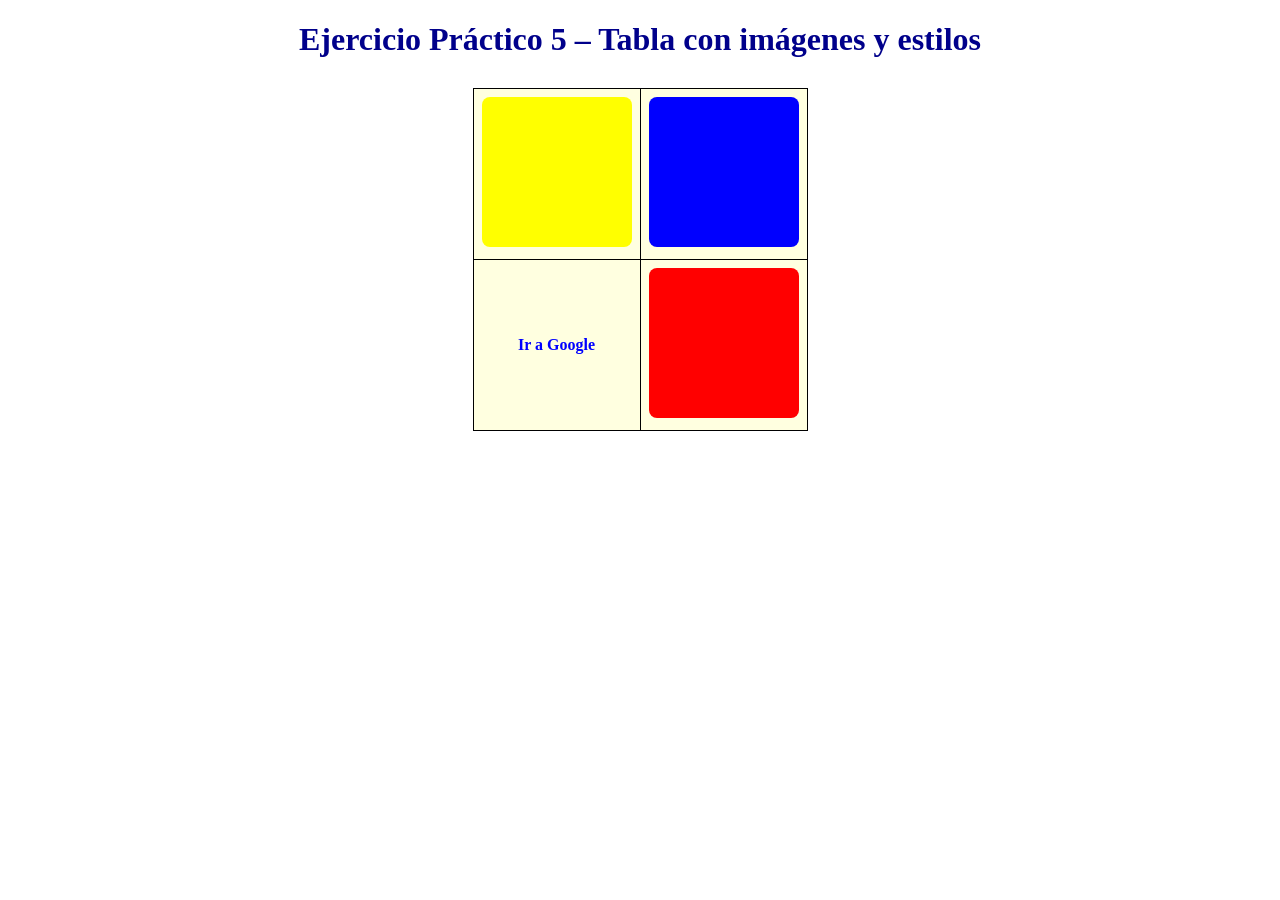
==== ejercicios_css/practico5css/index.html @ afcfe289 "Add files via upload" ====
<!DOCTYPE html>
<html lang="es">
<head>
  <meta charset="UTF-8">
  <title>Ejercicio Práctico 5 – Diseñar celdas con imágenes y estilos</title>
  <link rel="stylesheet" href="estilos.css">
</head>
<body>
  <h1 id="tituloPrincipal">Ejercicio Práctico 5 – Tabla con imágenes y estilos</h1>

  <table>
    <tr>
      <td><img src="imagenes/amarillo.gif" alt="Imagen 1"></td>
      <td><img src="imagenes/azuljpg.png" alt="Imagen 2"></td>
    </tr>
    <tr>
      <td><a href="https://www.google.com">Ir a Google</a></td>
      <td><img src="imagenes/rojopng.png" alt="Imagen 3"></td>
    </tr>
  </table>
</body>
</html>
---- ejercicios_css/practico5css/estilos.css ----
/* ======= Propiedades de texto (Pág. 13) ======= */
h1 {
  color: darkblue;
  text-align: center;
  font-size: 2em;
}

/* ======= Propiedades de bordes (Pág. 19) ======= */
table, td {
  border: 1px solid black;
  border-collapse: collapse;
}

/* ======= Propiedades de márgenes (Pág. 16) ======= */
table {
  margin: 30px auto;
}

/* ======= Propiedades de fondos (Pág. 20) ======= */
td {
  background-color: lightyellow;
  padding: 8px; /* relleno interno */
  text-align: center;
  vertical-align: middle;
}

/* Filas pares con otro color */
tr:nth-child(even) {
  background-color: #f0f0f0;
}

/* Imágenes */
img {
  width: 150px;
  height: auto;
  border-radius: 8px;
}

/* Enlaces dentro de las celdas */
a {
  text-decoration: none;
  color: blue;
  font-weight: bold;
}
a:hover {
  color: red;
}
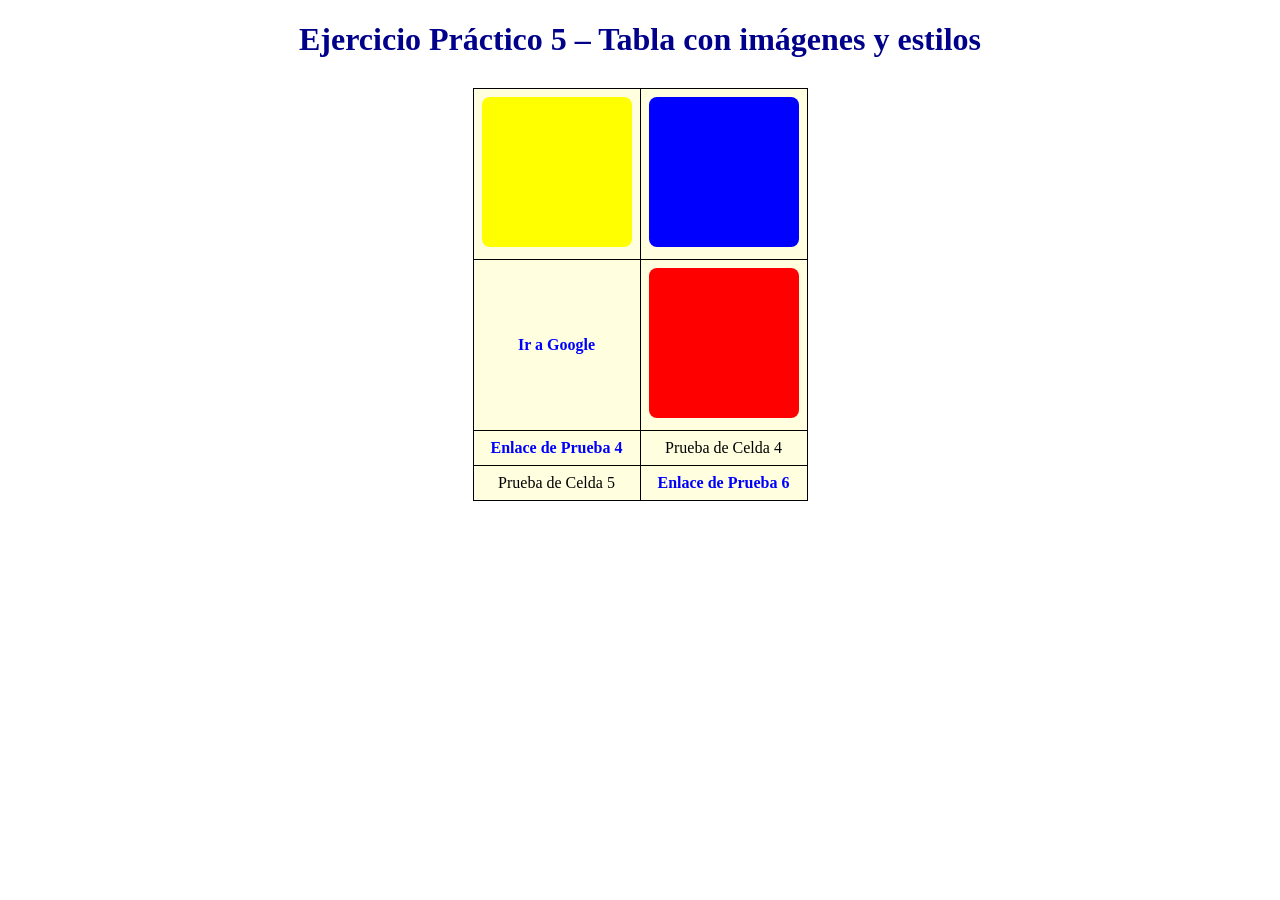
==== commit e107cfbb: "Add additional rows and links to index.html" ====
--- a/ejercicios_css/practico5css/index.html
+++ b/ejercicios_css/practico5css/index.html
@@ -17,6 +17,17 @@
       <td><a href="https://www.google.com">Ir a Google</a></td>
       <td><img src="imagenes/rojopng.png" alt="Imagen 3"></td>
     </tr>
+    <tr>
+      <td><a href="#link4">Enlace de Prueba 4</a></td>
+      <td>Prueba de Celda 4</td>
+    </tr>
+    <tr>
+      <td>Prueba de Celda 5</td>
+      <td><a href="#link6">Enlace de Prueba 6</a></td>
+    </tr>
   </table>
 </body>
 </html>
+</body>
+</html>
+
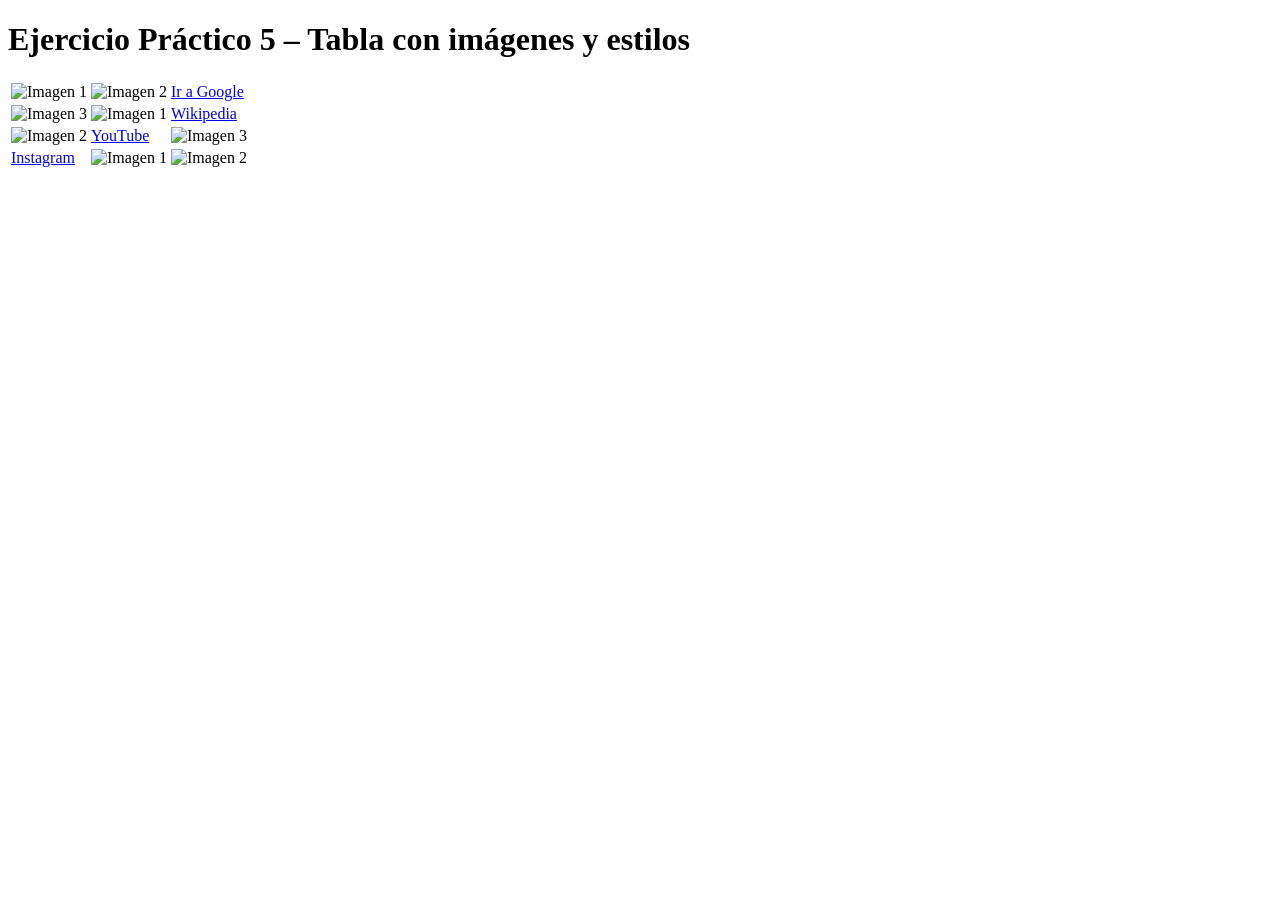
==== commit 1afcd7c4: "Update index.html" ====
--- a/ejercicios_css/practico5css/index.html
+++ b/ejercicios_css/practico5css/index.html
@@ -2,32 +2,33 @@
 <html lang="es">
 <head>
   <meta charset="UTF-8">
-  <title>Ejercicio Práctico 5 – Diseñar celdas con imágenes y estilos</title>
-  <link rel="stylesheet" href="estilos.css">
+  <title>Ejercicio Práctico 5 – Tabla con imágenes y estilos</title>
+  <link rel="stylesheet" href="estilo.css">
 </head>
 <body>
   <h1 id="tituloPrincipal">Ejercicio Práctico 5 – Tabla con imágenes y estilos</h1>
 
   <table>
     <tr>
-      <td><img src="imagenes/amarillo.gif" alt="Imagen 1"></td>
-      <td><img src="imagenes/azuljpg.png" alt="Imagen 2"></td>
+      <td><img src="imagenes/img1.jpg" alt="Imagen 1"></td>
+      <td><img src="imagenes/img2.jpg" alt="Imagen 2"></td>
+      <td><a href="https://www.google.com">Ir a Google</a></td>
     </tr>
     <tr>
-      <td><a href="https://www.google.com">Ir a Google</a></td>
-      <td><img src="imagenes/rojopng.png" alt="Imagen 3"></td>
+      <td><img src="imagenes/img3.jpg" alt="Imagen 3"></td>
+      <td><img src="imagenes/img1.jpg" alt="Imagen 1"></td>
+      <td><a href="https://www.wikipedia.org">Wikipedia</a></td>
     </tr>
     <tr>
-      <td><a href="#link4">Enlace de Prueba 4</a></td>
-      <td>Prueba de Celda 4</td>
+      <td><img src="imagenes/img2.jpg" alt="Imagen 2"></td>
+      <td><a href="https://www.youtube.com">YouTube</a></td>
+      <td><img src="imagenes/img3.jpg" alt="Imagen 3"></td>
     </tr>
     <tr>
-      <td>Prueba de Celda 5</td>
-      <td><a href="#link6">Enlace de Prueba 6</a></td>
+      <td><a href="https://www.instagram.com">Instagram</a></td>
+      <td><img src="imagenes/img1.jpg" alt="Imagen 1"></td>
+      <td><img src="imagenes/img2.jpg" alt="Imagen 2"></td>
     </tr>
   </table>
 </body>
 </html>
-</body>
-</html>
-
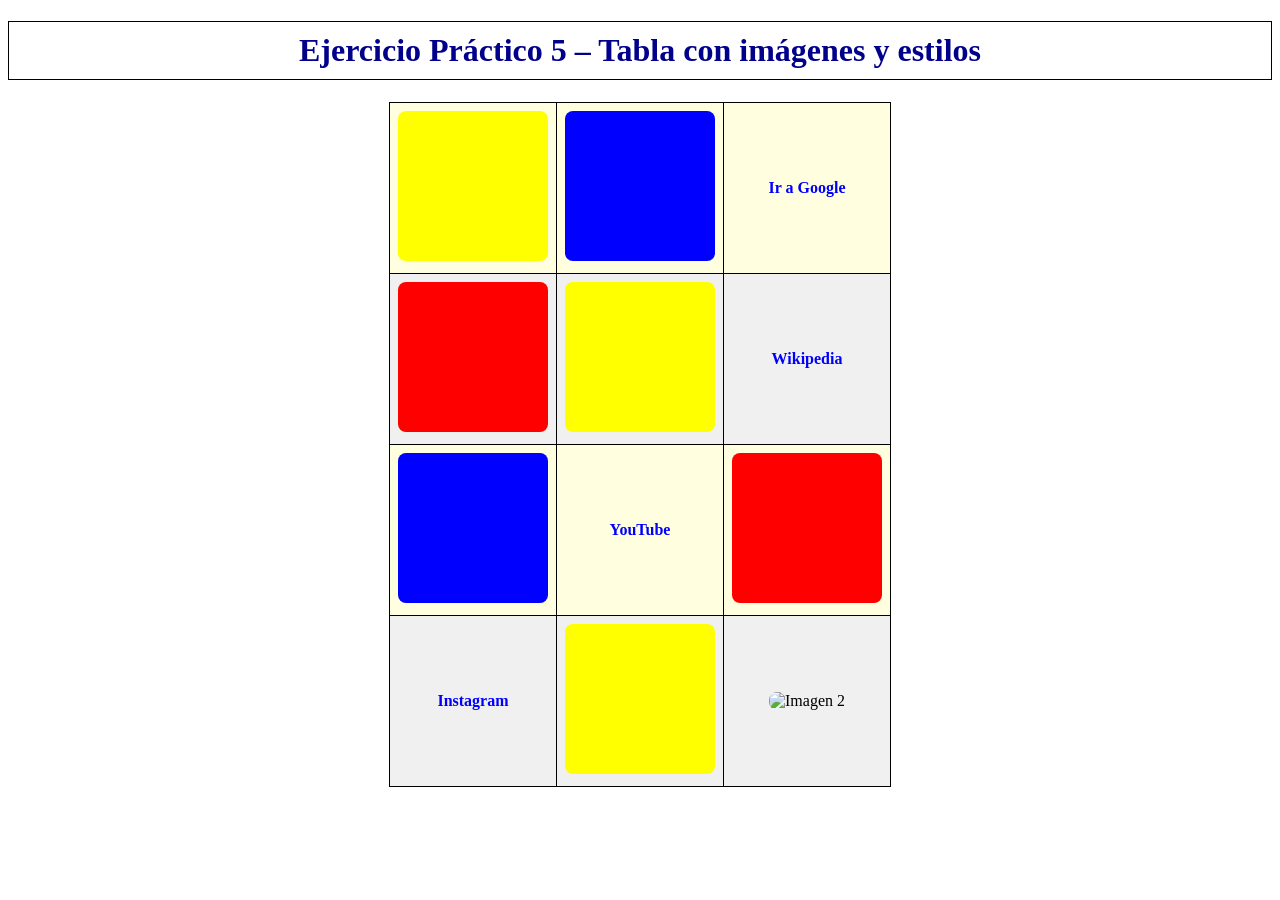
==== commit 3abadbc8: "Add files via upload" ====
--- a/ejercicios_css/practico5css/index.html
+++ b/ejercicios_css/practico5css/index.html
@@ -3,31 +3,31 @@
 <head>
   <meta charset="UTF-8">
   <title>Ejercicio Práctico 5 – Tabla con imágenes y estilos</title>
-  <link rel="stylesheet" href="estilo.css">
+  <link rel="stylesheet" href="estilos.css">
 </head>
 <body>
   <h1 id="tituloPrincipal">Ejercicio Práctico 5 – Tabla con imágenes y estilos</h1>
 
   <table>
     <tr>
-      <td><img src="imagenes/img1.jpg" alt="Imagen 1"></td>
-      <td><img src="imagenes/img2.jpg" alt="Imagen 2"></td>
+      <td><img src="imagenes/amarillo.gif" alt="Imagen 1"></td>
+      <td><img src="imagenes/azuljpg.png" alt="Imagen 2"></td>
       <td><a href="https://www.google.com">Ir a Google</a></td>
     </tr>
     <tr>
-      <td><img src="imagenes/img3.jpg" alt="Imagen 3"></td>
-      <td><img src="imagenes/img1.jpg" alt="Imagen 1"></td>
+      <td><img src="imagenes/rojopng.png" alt="Imagen 3"></td>
+      <td><img src="imagenes/amarillo.gif" alt="Imagen 1"></td>
       <td><a href="https://www.wikipedia.org">Wikipedia</a></td>
     </tr>
     <tr>
-      <td><img src="imagenes/img2.jpg" alt="Imagen 2"></td>
+      <td><img src="imagenes/azuljpg.png" alt="Imagen 2"></td>
       <td><a href="https://www.youtube.com">YouTube</a></td>
-      <td><img src="imagenes/img3.jpg" alt="Imagen 3"></td>
+      <td><img src="imagenes/rojopng.png" alt="Imagen 3"></td>
     </tr>
     <tr>
       <td><a href="https://www.instagram.com">Instagram</a></td>
-      <td><img src="imagenes/img1.jpg" alt="Imagen 1"></td>
-      <td><img src="imagenes/img2.jpg" alt="Imagen 2"></td>
+      <td><img src="imagenes/amarillo.gif" alt="Imagen 1"></td>
+      <td><img src="imagenes/azulpng.png" alt="Imagen 2"></td>
     </tr>
   </table>
 </body>
--- a/ejercicios_css/practico5css/estilos.css
+++ b/ejercicios_css/practico5css/estilos.css
@@ -0,0 +1,45 @@
+/* ======= Encabezado ======= */
+#tituloPrincipal {
+  font-size: 2em;
+  color: darkblue;
+  text-align: center;
+  border: 1px solid black;
+  padding: 10px;
+}
+
+/* ======= Tabla ======= */
+table {
+  border-collapse: collapse;
+  margin: 20px auto;
+  background-color: lightyellow; /* color general del fondo */
+}
+
+/* Celdas */
+td {
+  border: 1px solid black;
+  padding: 8px;
+  text-align: center;
+  vertical-align: middle;
+}
+
+/* Filas pares (coloreadas diferente) */
+tr:nth-child(even) {
+  background-color: #f0f0f0;
+}
+
+/* Imágenes */
+img {
+  width: 150px;
+  height: auto;
+  border-radius: 8px;
+}
+
+/* Enlaces */
+a {
+  text-decoration: none;
+  color: blue;
+  font-weight: bold;
+}
+a:hover {
+  color: red;
+}
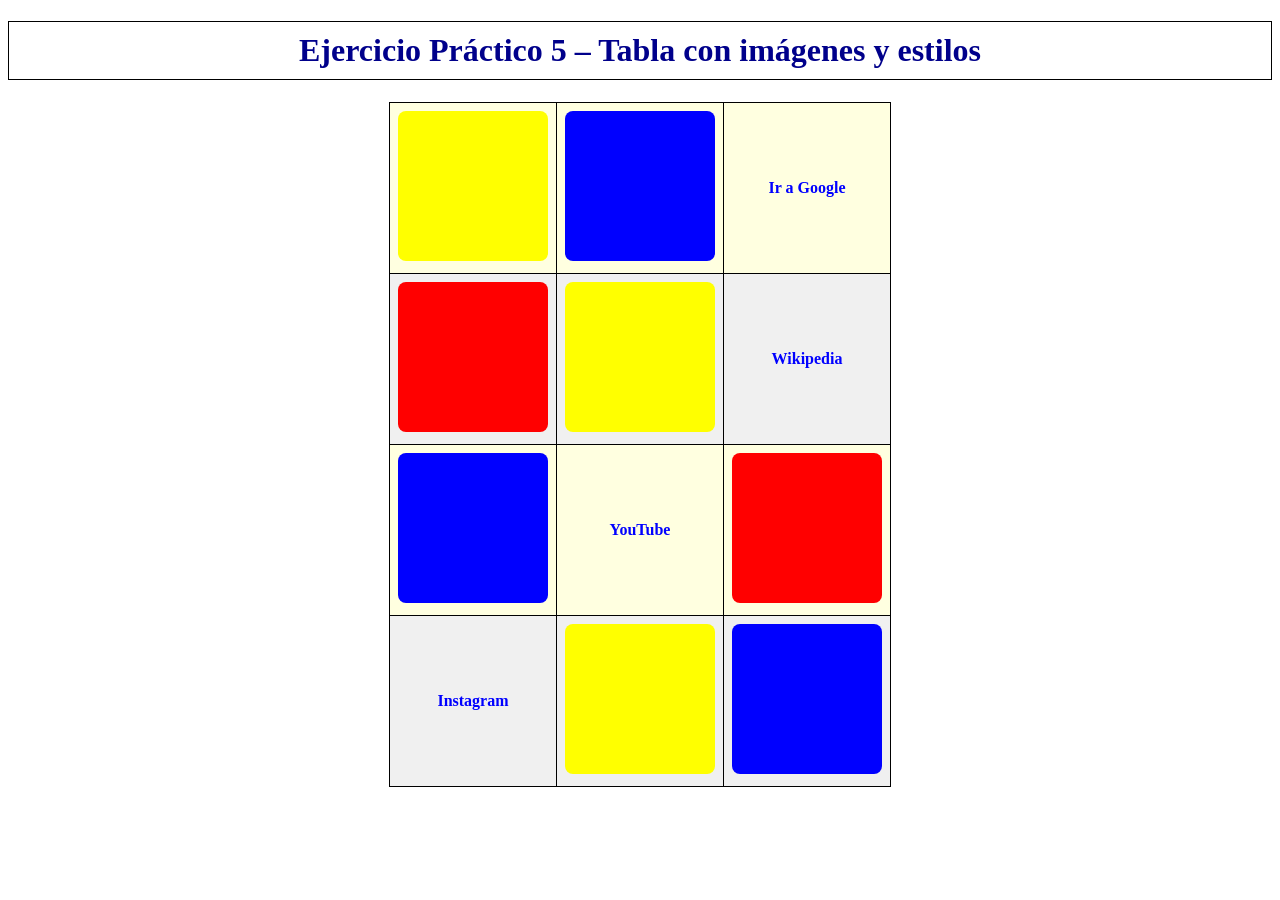
==== commit 652642d2: "Update index.html" ====
--- a/ejercicios_css/practico5css/index.html
+++ b/ejercicios_css/practico5css/index.html
@@ -27,8 +27,9 @@
     <tr>
       <td><a href="https://www.instagram.com">Instagram</a></td>
       <td><img src="imagenes/amarillo.gif" alt="Imagen 1"></td>
-      <td><img src="imagenes/azulpng.png" alt="Imagen 2"></td>
+      <td><img src="imagenes/azuljpg.png" alt="Imagen 2"></td>
     </tr>
   </table>
 </body>
 </html>
+
